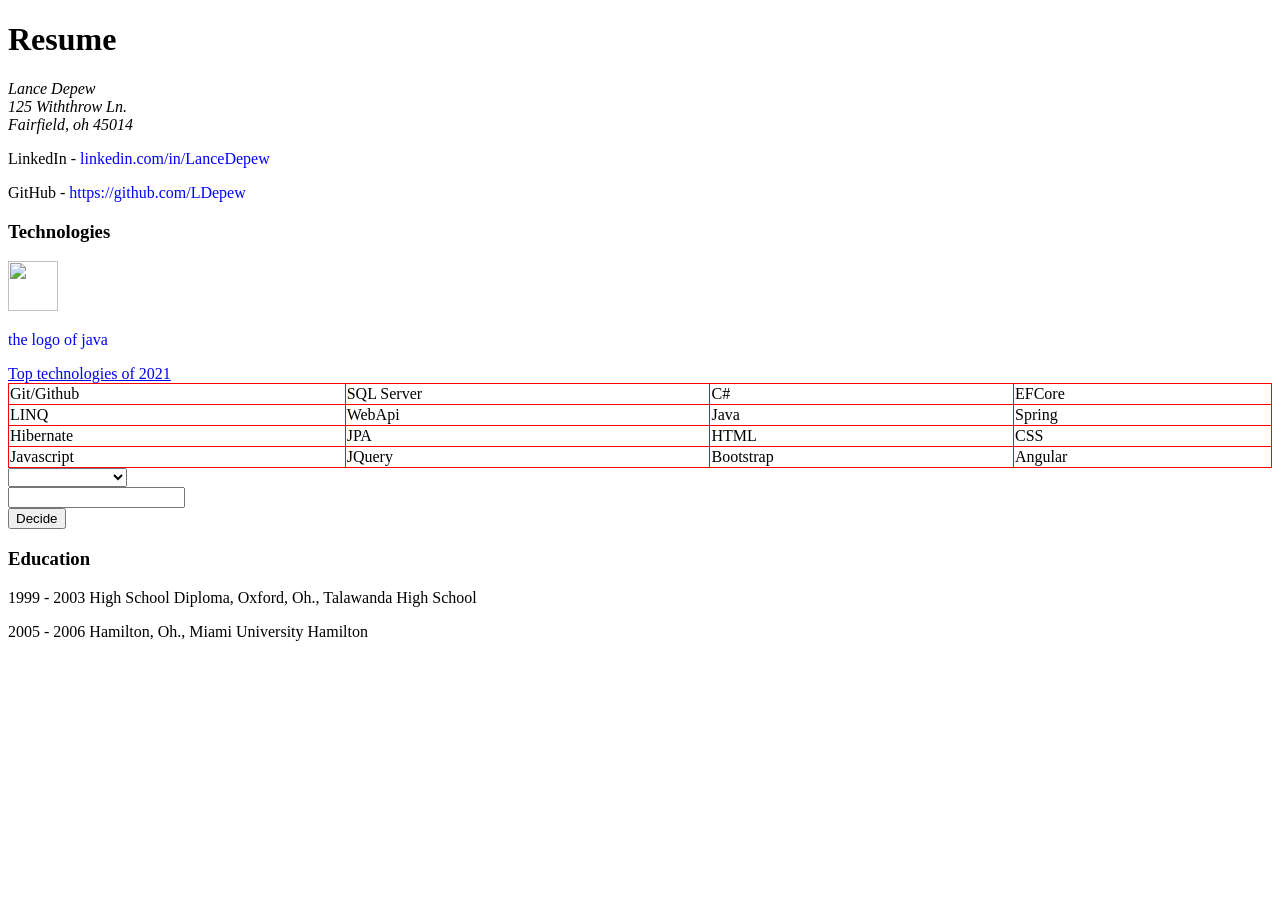
==== cv.html @ b2f972c3 "added mock resume" ====
<!DOCTYPE html>
<head>
<title>Lance Depew Resume</title>
<div id= "top"></div>
<link href = "css/cv.css" rel = "stylesheet">
</head>
<h1>Resume</h1>
<body>
<address>
    Lance Depew<br> 125 Withthrow Ln.<br> Fairfield, oh 45014</address>
<body>
    <p>LinkedIn - <span style = color:blue;>linkedin.com/in/LanceDepew</span></p>
    <p>GitHub - <span style = color:blue;>https://github.com/LDepew</span></p>
</body>
<h3>Technologies</h3>
<img src = "https://qph.fs.quoracdn.net/main-qimg-48b7a3d8958565e7aa3ad4dbf2312770.webp" height = "50" width = "50">
<div style = color:blue;>
    <p>the logo of java</p>
    <a href="https://www.edureka.co/blog/top-10-trending-technologies/">Top technologies of 2021</a>
</div>
<table>
    <tr>
        <td>Git/Github</td>
        <td>SQL Server</td>
        <td>C#</td>
        <td>EFCore</td>
    </tr>
    <tr>
        <td>LINQ</td>
        <td>WebApi</td>
        <td>Java</td>
        <td>Spring</td>
    </tr>
    <tr>
        <td>Hibernate</td>
        <td>JPA</td>
        <td>HTML</td>
        <td>CSS</td>
    </tr>
    <tr>
        <td>Javascript</td>
        <td>JQuery</td>
        <td>Bootstrap</td>
        <td>Angular</td>
    </tr>
    </table>
<select>
    <option></option>
    <option>take the red pill</option>
    <option>take the blue pill</option>
</select><br>
<input type = "text"><br>
<button>Decide</button>
<h3>Education</h3>
<block>
<p>1999 - 2003 High School Diploma, Oxford, Oh., Talawanda High School</p>
<p>2005 - 2006 Hamilton, Oh., Miami University Hamilton</p>
</block>

</body>
</html>
---- css/cv.css ----
table, tr, td {
    border:1px solid red;
    border-collapse: collapse;
}
table {
    width: 100%
}
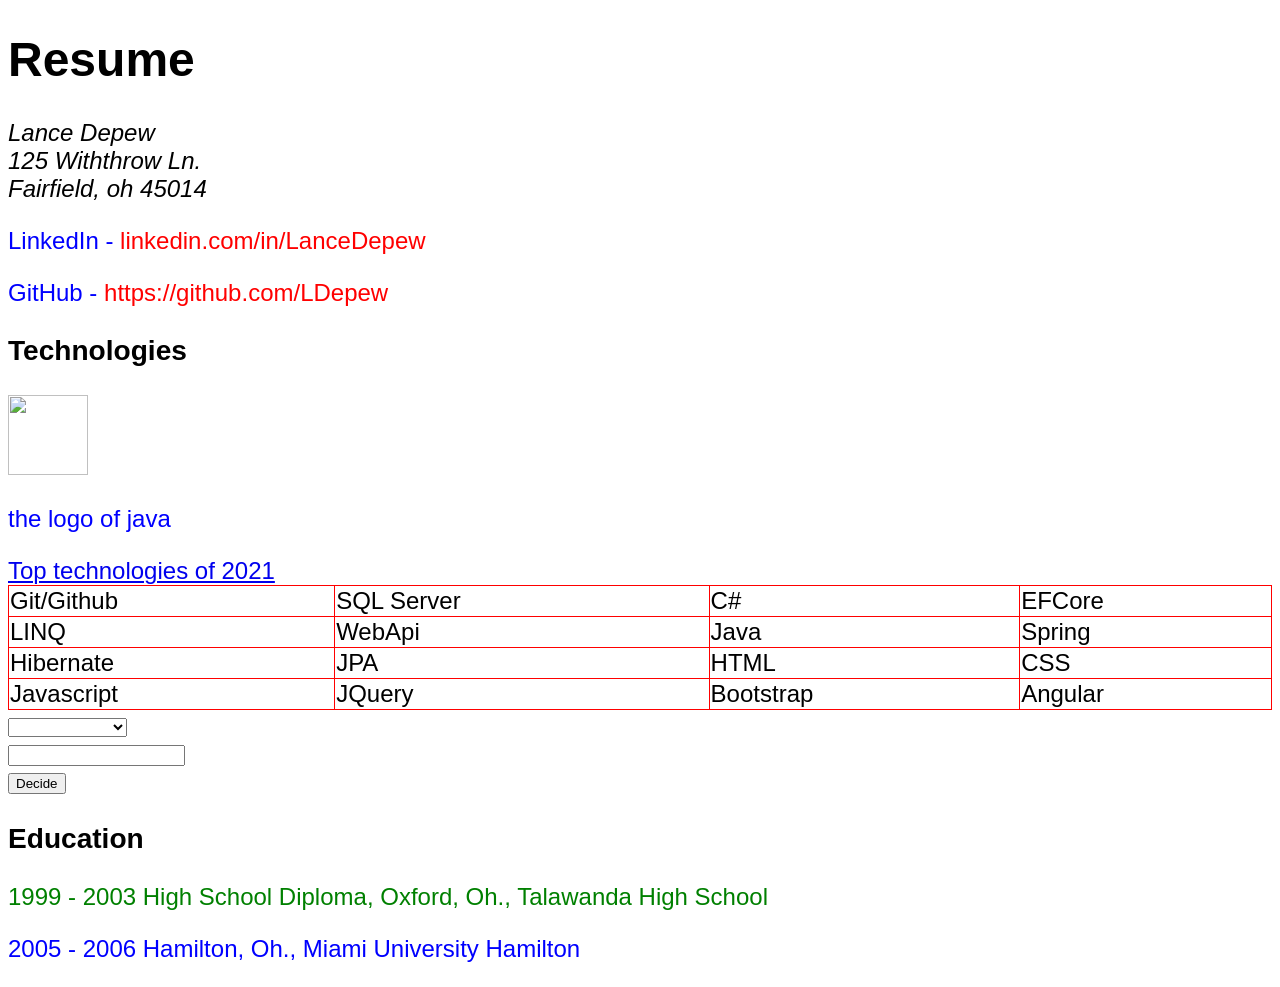
==== commit d18523c7: "add css sheet" ====
--- a/cv.html
+++ b/cv.html
@@ -9,11 +9,11 @@
 <address>
     Lance Depew<br> 125 Withthrow Ln.<br> Fairfield, oh 45014</address>
 <body>
-    <p>LinkedIn - <span style = color:blue;>linkedin.com/in/LanceDepew</span></p>
-    <p>GitHub - <span style = color:blue;>https://github.com/LDepew</span></p>
+    <p>LinkedIn - <span style = color:red;>linkedin.com/in/LanceDepew</span></p>
+    <p>GitHub - <span style = color:red;>https://github.com/LDepew</span></p>
 </body>
 <h3>Technologies</h3>
-<img src = "https://qph.fs.quoracdn.net/main-qimg-48b7a3d8958565e7aa3ad4dbf2312770.webp" height = "50" width = "50">
+<img src = "https://qph.fs.quoracdn.net/main-qimg-48b7a3d8958565e7aa3ad4dbf2312770.webp" height = "80" width = "80">
 <div style = color:blue;>
     <p>the logo of java</p>
     <a href="https://www.edureka.co/blog/top-10-trending-technologies/">Top technologies of 2021</a>
@@ -53,7 +53,7 @@
 <button>Decide</button>
 <h3>Education</h3>
 <block>
-<p>1999 - 2003 High School Diploma, Oxford, Oh., Talawanda High School</p>
+<p style = "color:green;">1999 - 2003 High School Diploma, Oxford, Oh., Talawanda High School</p>
 <p>2005 - 2006 Hamilton, Oh., Miami University Hamilton</p>
 </block>
 
--- a/css/cv.css
+++ b/css/cv.css
@@ -1,7 +1,14 @@
+body {
+    font-family:Arial, Helvetica, sans-serif;
+    font-size:18pt;
+}
 table, tr, td {
     border:1px solid red;
     border-collapse: collapse;
 }
 table {
     width: 100%
+}
+p { 
+    color: blue;
 }
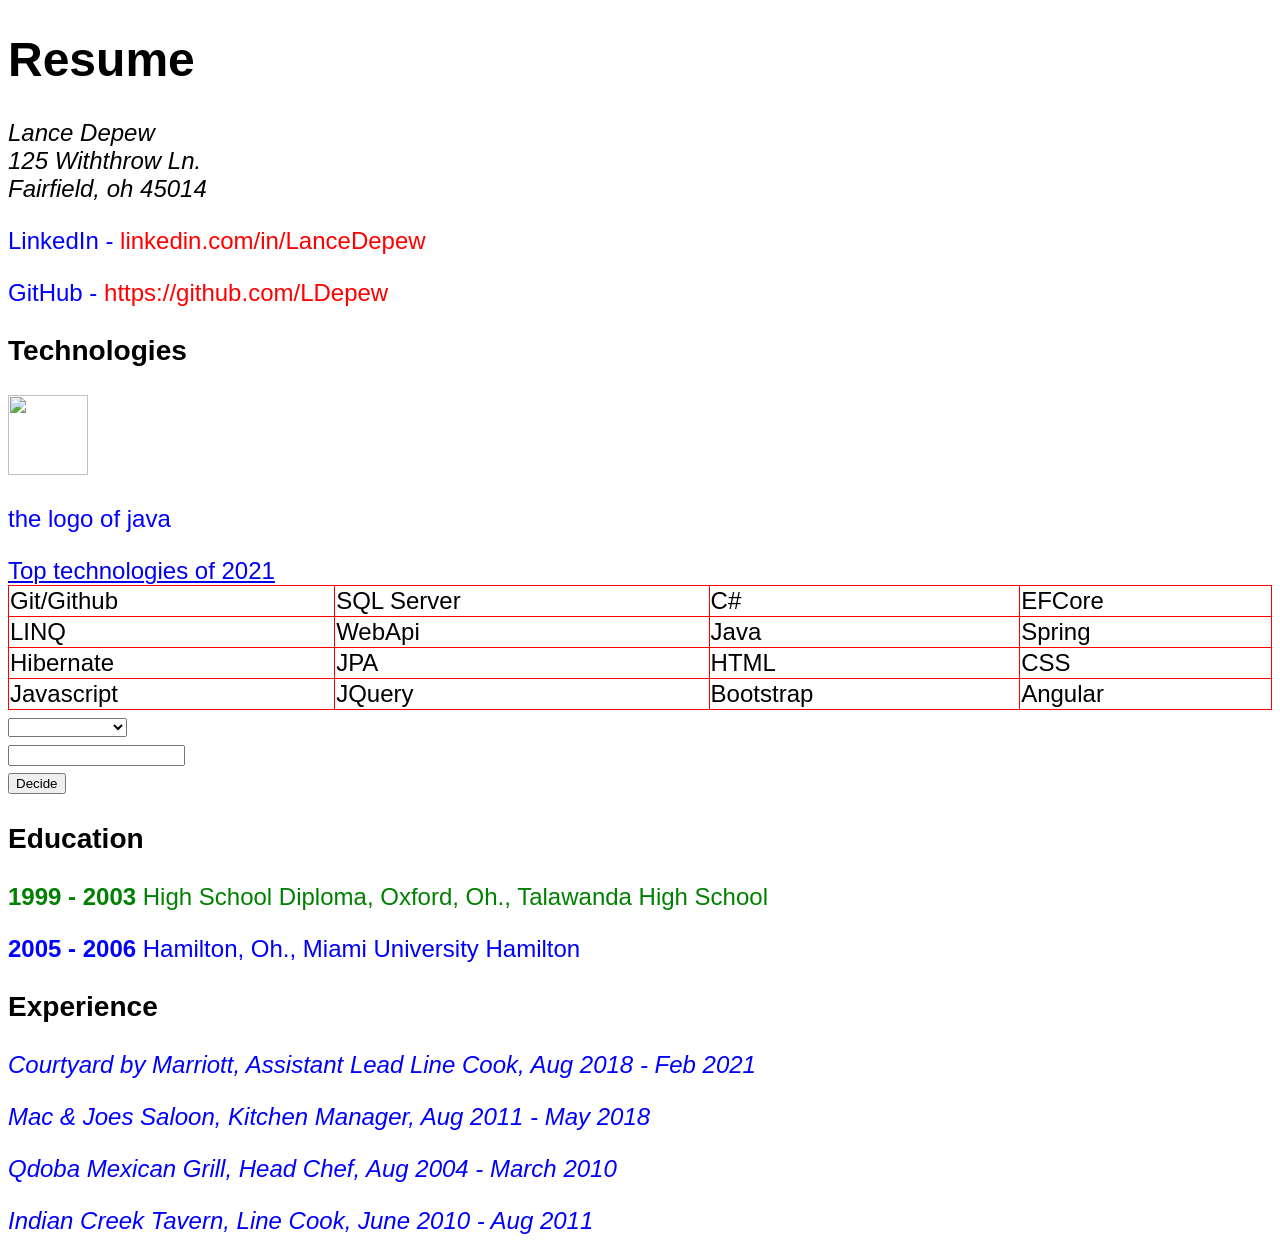
==== commit 92fc6a44: "added style to cv" ====
--- a/cv.html
+++ b/cv.html
@@ -53,9 +53,17 @@
 <button>Decide</button>
 <h3>Education</h3>
 <block>
-<p style = "color:green;">1999 - 2003 High School Diploma, Oxford, Oh., Talawanda High School</p>
-<p>2005 - 2006 Hamilton, Oh., Miami University Hamilton</p>
+<p style = "color:green;"><b>1999 - 2003</b> High School Diploma, Oxford, Oh., Talawanda High School</p>
+<p><b>2005 - 2006</b> Hamilton, Oh., Miami University Hamilton</p>
 </block>
-
+<h3>Experience</h3>
+<block>
+    <em>
+    <p>Courtyard by Marriott, Assistant Lead Line Cook, Aug 2018 - Feb 2021</p>
+    <p>Mac & Joes Saloon, Kitchen Manager, Aug 2011 - May 2018</p>
+    <p>Qdoba Mexican Grill, Head Chef, Aug 2004 - March 2010</p>
+    <p>Indian Creek Tavern, Line Cook, June 2010 - Aug 2011</p>
+    </em>
+</block>
 </body>
 </html>
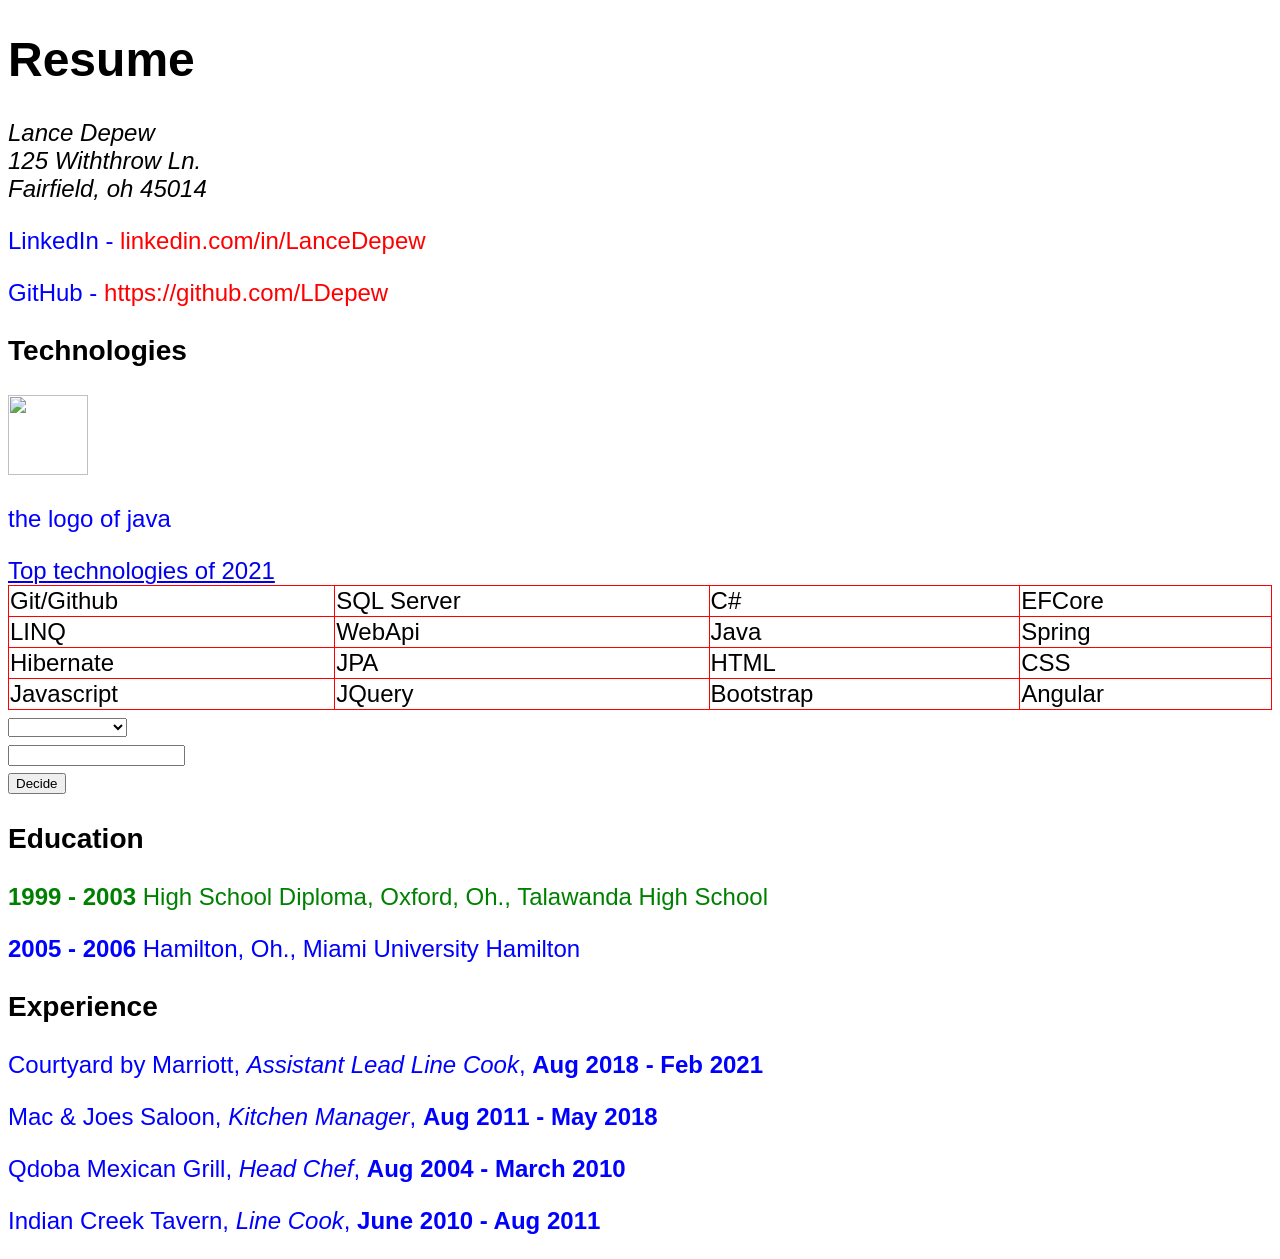
==== commit 0114800a: "add class styling to cv" ====
--- a/cv.html
+++ b/cv.html
@@ -53,17 +53,15 @@
 <button>Decide</button>
 <h3>Education</h3>
 <block>
-<p style = "color:green;"><b>1999 - 2003</b> High School Diploma, Oxford, Oh., Talawanda High School</p>
-<p><b>2005 - 2006</b> Hamilton, Oh., Miami University Hamilton</p>
+<p style = "color:green;"><span class="dates">1999 - 2003</span> High School Diploma, Oxford, Oh., Talawanda High School</p>
+<p><span class="dates">2005 - 2006</span> Hamilton, Oh., Miami University Hamilton</p>
 </block>
 <h3>Experience</h3>
 <block>
-    <em>
-    <p>Courtyard by Marriott, Assistant Lead Line Cook, Aug 2018 - Feb 2021</p>
-    <p>Mac & Joes Saloon, Kitchen Manager, Aug 2011 - May 2018</p>
-    <p>Qdoba Mexican Grill, Head Chef, Aug 2004 - March 2010</p>
-    <p>Indian Creek Tavern, Line Cook, June 2010 - Aug 2011</p>
-    </em>
+    <p>Courtyard by Marriott, <span id="job1">Assistant Lead Line Cook</span>, <span class="dates">Aug 2018 - Feb 2021<span></p>
+    <p>Mac & Joes Saloon, <span id="job2">Kitchen Manager</span>, <span class="dates">Aug 2011 - May 2018</span></p>
+    <p>Qdoba Mexican Grill, <span id="job3">Head Chef</span>, <span class="dates">Aug 2004 - March 2010</span></p>
+    <p>Indian Creek Tavern, <span id="job4">Line Cook</span>, <span class="dates">June 2010 - Aug 2011</span></p>
 </block>
 </body>
 </html>
--- a/css/cv.css
+++ b/css/cv.css
@@ -1,3 +1,9 @@
+.dates {
+    font-weight:bold;
+}
+#job1, #job2, #job3, #job4 {
+font-style: italic;
+}
 body {
     font-family:Arial, Helvetica, sans-serif;
     font-size:18pt;
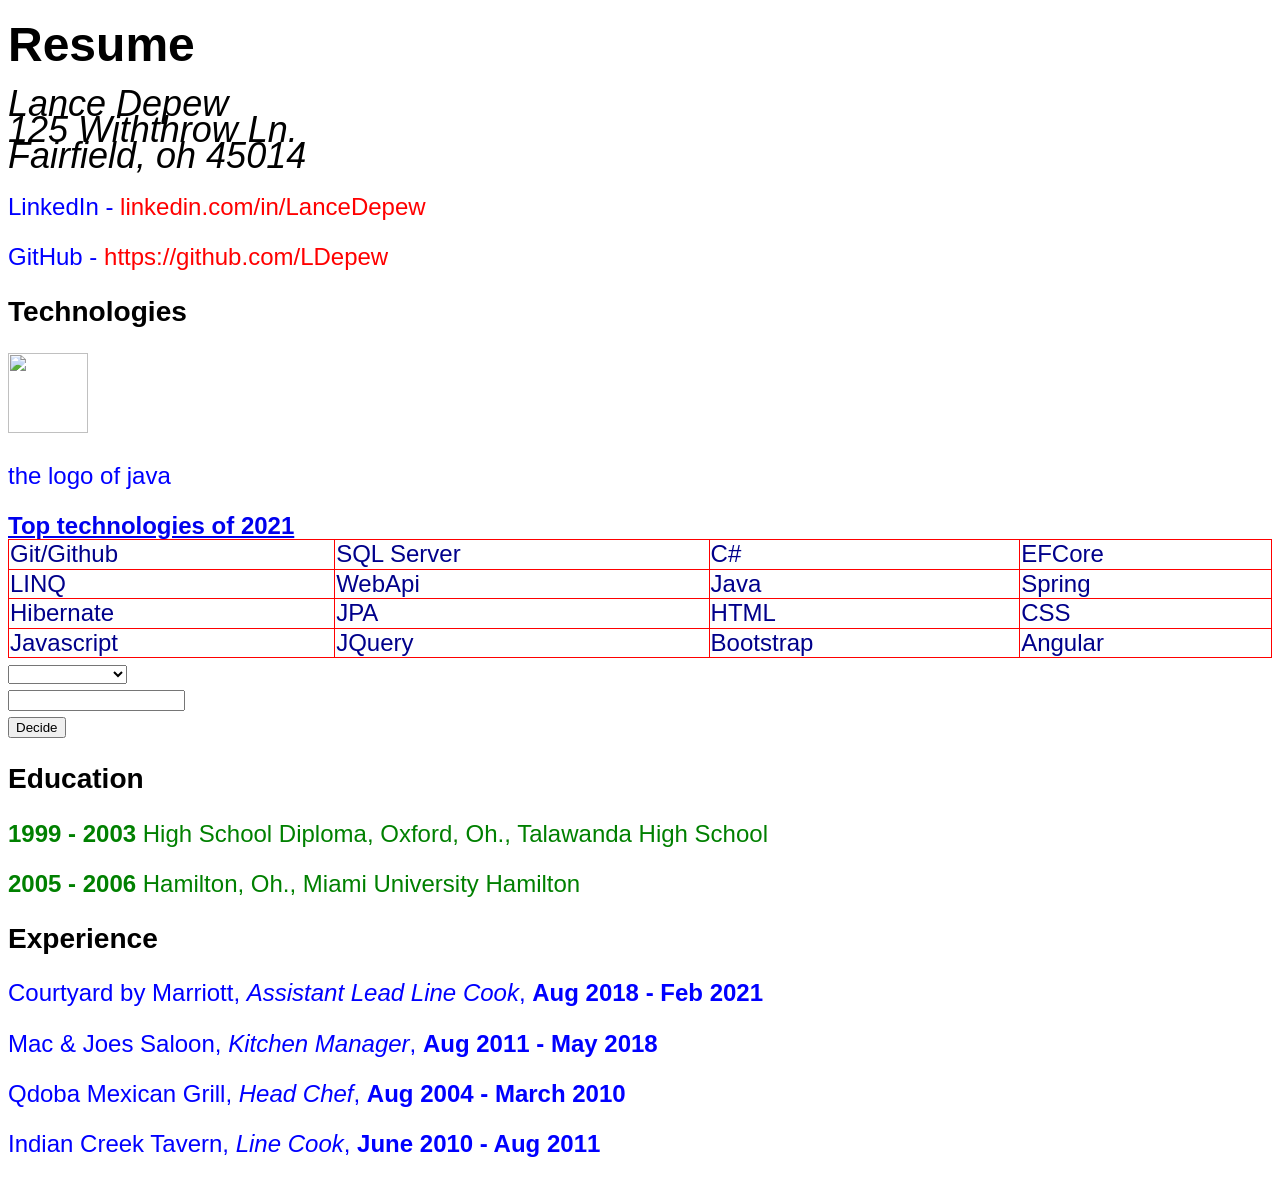
==== commit 3d64c054: "added more styling cv" ====
--- a/cv.html
+++ b/cv.html
@@ -14,9 +14,9 @@
 </body>
 <h3>Technologies</h3>
 <img src = "https://qph.fs.quoracdn.net/main-qimg-48b7a3d8958565e7aa3ad4dbf2312770.webp" height = "80" width = "80">
-<div style = color:blue;>
-    <p>the logo of java</p>
-    <a href="https://www.edureka.co/blog/top-10-trending-technologies/">Top technologies of 2021</a>
+<div>
+    <p id="java">the logo of java</p>
+    <a href="https://www.edureka.co/blog/top-10-trending-technologies/"><b>Top technologies of 2021</b></a>
 </div>
 <table>
     <tr>
@@ -51,11 +51,13 @@
 </select><br>
 <input type = "text"><br>
 <button>Decide</button>
-<h3>Education</h3>
+<div>
+<h3 id="educ">Education</h3>
 <block>
-<p style = "color:green;"><span class="dates">1999 - 2003</span> High School Diploma, Oxford, Oh., Talawanda High School</p>
+<p><span class="dates">1999 - 2003</span> High School Diploma, Oxford, Oh., Talawanda High School</p>
 <p><span class="dates">2005 - 2006</span> Hamilton, Oh., Miami University Hamilton</p>
 </block>
+</div>
 <h3>Experience</h3>
 <block>
     <p>Courtyard by Marriott, <span id="job1">Assistant Lead Line Cook</span>, <span class="dates">Aug 2018 - Feb 2021<span></p>
--- a/css/cv.css
+++ b/css/cv.css
@@ -1,3 +1,15 @@
+td {
+    color:darkblue;
+}
+#java {
+    color:blue;
+}
+div p {
+    color:green;
+}
+address {
+    font-size:1.5em;
+}
 .dates {
     font-weight:bold;
 }
@@ -5,8 +17,7 @@
 font-style: italic;
 }
 body {
-    font-family:Arial, Helvetica, sans-serif;
-    font-size:18pt;
+    font: normal normal 18pt/19.8pt Arial, Helvetica, sans-serif;
 }
 table, tr, td {
     border:1px solid red;
